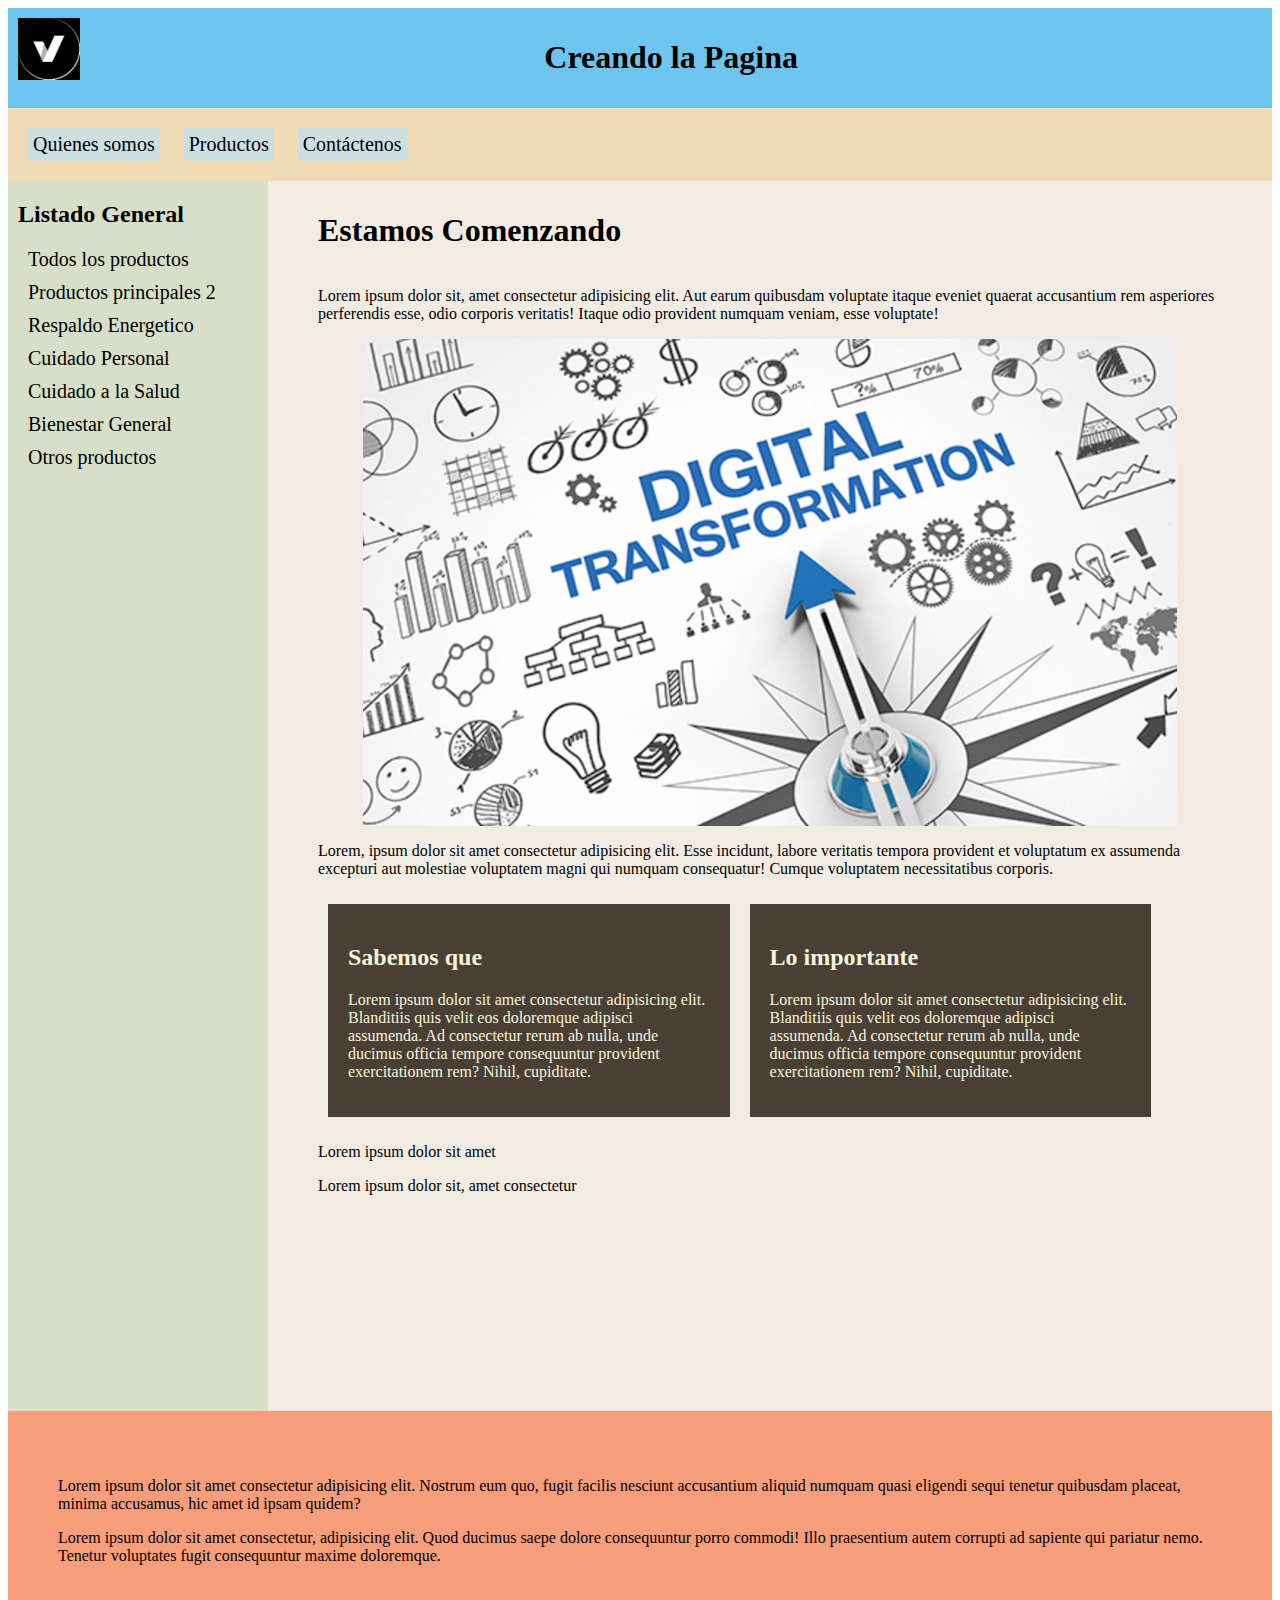
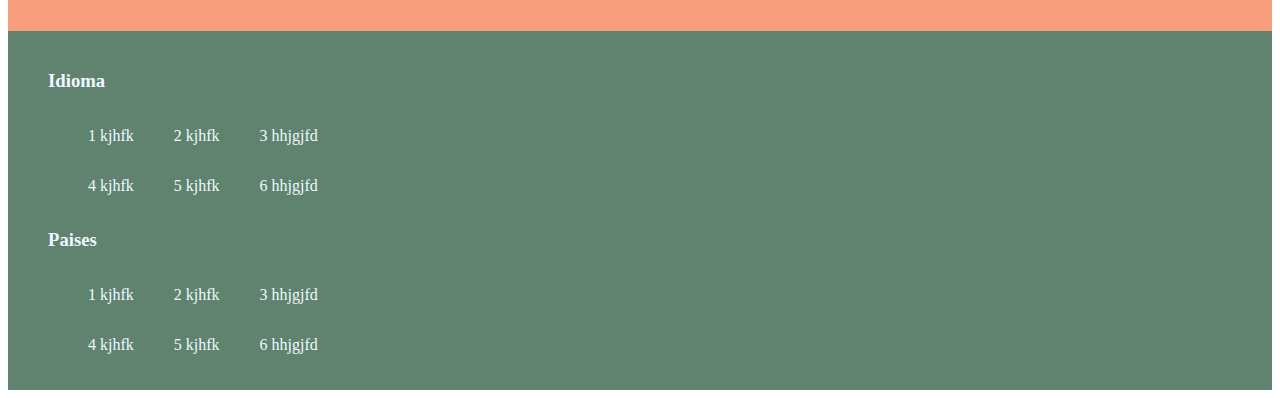
==== index.html @ 9282cfd0 "Hola" ====
<!DOCTYPE html>
<html lang="en">

<head>
    <meta charset="UTF-8">
    <meta name="viewport" content="width=device-width, initial-scale=1.0">
    <title>Desarrollo</title>

    <link rel="stylesheet" href="principal.css">
</head>


<body>

    <header>
        <div class="cabeza">
            <img src="logo.jpeg" ; style="width: 5%;">



            <h1>Creando la Pagina</h1>

        </div>

    </header>

    <nav>

        <a href="quiene.html" class="botones">Quienes somos</a>
        <a href="#" class="botones">Productos</a>
        <a href="#" class="botones">Contáctenos</a>

    </nav>

    <section class="principal">

        <aside>

            <h2>Listado General</h2>

            <a href="#"> Todos los productos</a>
            <a href="#"> Productos principales  2</a>
            <a href="#"> Respaldo Energetico</a>
            <a href="#"> Cuidado Personal</a>
            <a href="#"> Cuidado a la Salud</a>
            <a href="#"> Bienestar General</a>
            <a href="#"> Otros productos</a>


        </aside>



        <section class="primera flex">
            <h1>
                Estamos Comenzando
            </h1>

            <p>
                Lorem ipsum dolor sit, amet consectetur adipisicing elit. Aut earum quibusdam voluptate itaque eveniet quaerat accusantium rem asperiores perferendis esse, odio corporis veritatis! Itaque odio provident numquam veniam, esse voluptate!

            </p>
            <img class="displayed" src="Tranformacion_Digital.png" alt="Tranformacion Digital" ; style="width: 90%" ;>

            <p>Lorem, ipsum dolor sit amet consectetur adipisicing elit. Esse incidunt, labore veritatis tempora provident et voluptatum ex assumenda excepturi aut molestiae voluptatem magni qui numquam consequatur! Cumque voluptatem necessitatibus corporis.

            </p>

            <div class="divprimera">
                <article>
                    <h2> Sabemos que </h2>

                    <p>Lorem ipsum dolor sit amet consectetur adipisicing elit. Blanditiis quis velit eos doloremque adipisci assumenda. Ad consectetur rerum ab nulla, unde ducimus officia tempore consequuntur provident exercitationem rem? Nihil, cupiditate.

                    </p>
                </article>

            </div>


            <div class="divprimera ">

                <article>
                    <h2> Lo importante </h2>

                    <p>Lorem ipsum dolor sit amet consectetur adipisicing elit. Blanditiis quis velit eos doloremque adipisci assumenda. Ad consectetur rerum ab nulla, unde ducimus officia tempore consequuntur provident exercitationem rem? Nihil, cupiditate.

                    </p>
                </article>

            </div>

            <div class="tercera">
                <p>
                    Lorem ipsum dolor sit amet </p>

                <p>
                    Lorem ipsum dolor sit, amet consectetur </p>


            </div>

        </section>


    </section>

    <section class="segunda">

        <p>Lorem ipsum dolor sit amet consectetur adipisicing elit. Nostrum eum quo, fugit facilis nesciunt accusantium aliquid numquam quasi eligendi sequi tenetur quibusdam placeat, minima accusamus, hic amet id ipsam quidem?

        </p>

        <p>Lorem ipsum dolor sit amet consectetur, adipisicing elit. Quod ducimus saepe dolore consequuntur porro commodi! Illo praesentium autem corrupti ad sapiente qui pariatur nemo. Tenetur voluptates fugit consequuntur maxime doloremque.

        </p>

    </section>


</body>

<footer>
    <section class="pie">
        <section>

            <h3> Idioma</h3>

            <section class="flex">
                <ul> 1 kjhfk</ul>
                <ul> 2 kjhfk</ul>
                <ul> 3 hhjgjfd</ul>

            </section>

        </section>

        <section class="flex">
            <ul> 4 kjhfk</ul>
            <ul> 5 kjhfk</ul>
            <ul> 6 hhjgjfd</ul>

        </section>

        <section>

            <h3> Paises</h3>

            <section class="flex">
                <ul> 1 kjhfk</ul>
                <ul> 2 kjhfk</ul>
                <ul> 3 hhjgjfd</ul>

            </section>

        </section>

        <section class="flex">
            <ul> 4 kjhfk</ul>
            <ul> 5 kjhfk</ul>
            <ul> 6 hhjgjfd</ul>

        </section>


    </section>




</footer>

</html>
---- principal.css ----
.cabeza {
    background: rgb(109, 196, 236);
    padding: 10px;
    text-align: center;
}

img {
    float: left;
}

.principal {
    background: rgb(216, 223, 200);
}

nav {
    background: rgb(240, 219, 180);
    padding: 10px;
}

.flex {
    display: flex;
    flex-wrap: wrap;
}

.botones {
    display: inline-block;
    background: rgb(204, 224, 226);
    color: black;
    text-decoration: none;
    border-radius: 3px;
    margin: 10px;
    padding: 5px;
}

.botones:hover {
    background: #feceab;
}

a {
    display: block;
    text-decoration: none;
    margin: 10px;
    color: black;
    font-size: 20px;
}

aside {
    display: inline-block;
    width: 250px;
    float: left;
    margin: 0px;
    padding-left: 10px;
}

.primera {
    background-color: #f0ece3;
    margin: 0px;
    padding: 10px 50px 200px;
}

img.displayed {
    display: block;
    margin-left: auto;
    margin-right: auto
}

.divprimera {
    background: #4a3f35;
    color: beige;
    padding: 20px;
    display: flex;
    width: 40%;
    margin: 10px;
}

.flex {
    display: flex;
    flex-wrap: wrap;
}

.segunda {
    background: #f69e7b;
    margin: 0px;
    padding: 50px;
}

.tercera {
    display: inline-block;
}

.pie {
    background-color: rgb(95, 131, 111);
    color: aliceblue;
    padding: 20px 40px;
    margin: 0px;
}
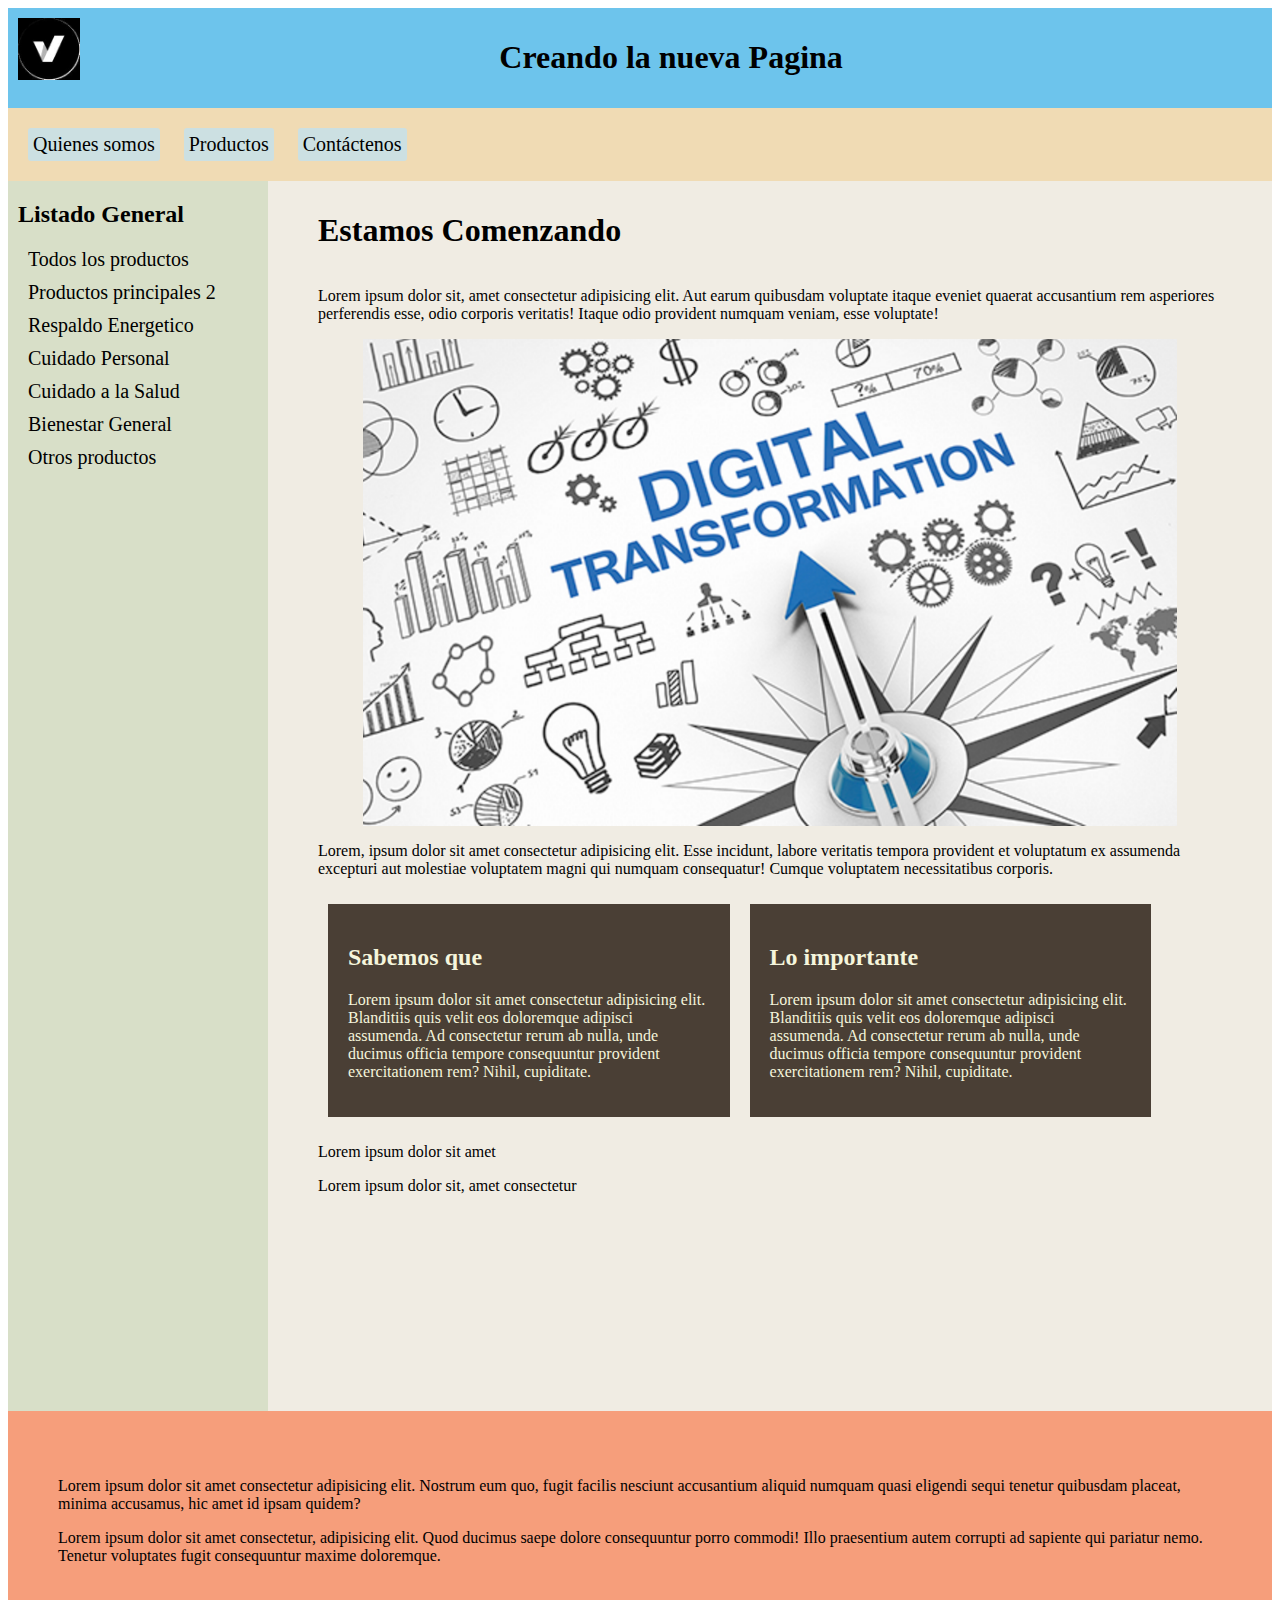
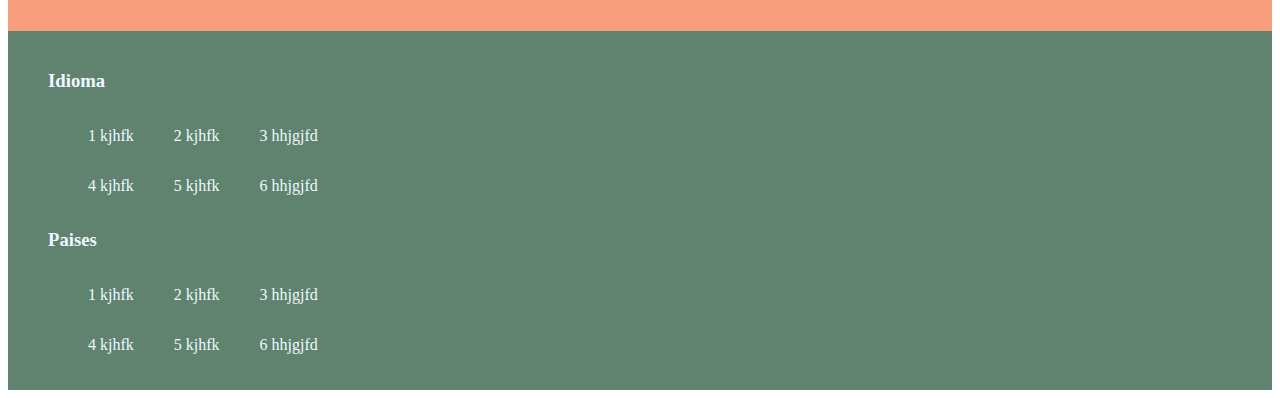
==== commit fe5f0e59: "este es mi commt" ====
--- a/index.html
+++ b/index.html
@@ -18,7 +18,7 @@
 
 
 
-            <h1>Creando la Pagina</h1>
+            <h1>Creando la nueva Pagina</h1>
 
         </div>
 
@@ -27,7 +27,7 @@
     <nav>
 
         <a href="quiene.html" class="botones">Quienes somos</a>
-        <a href="#" class="botones">Productos</a>
+        <a href="productos.html" class="botones">Productos</a>
         <a href="#" class="botones">Contáctenos</a>
 
     </nav>
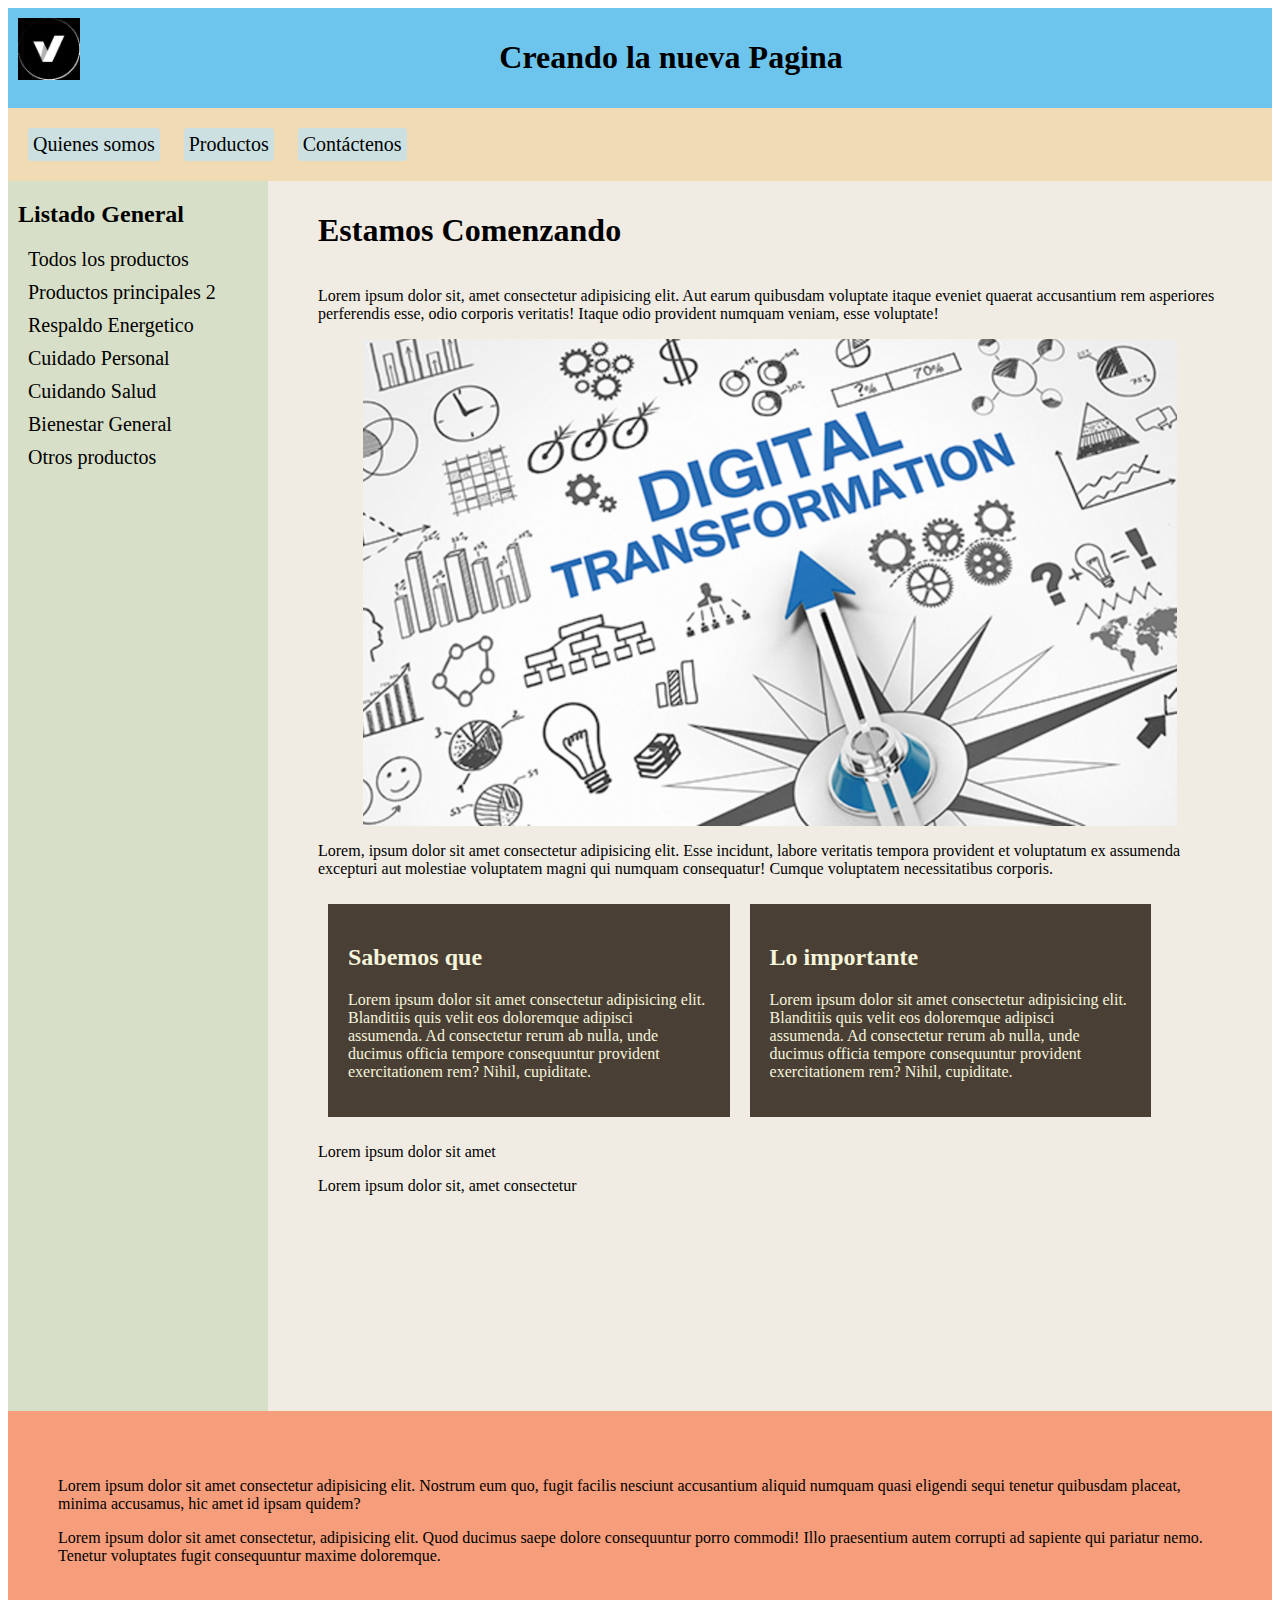
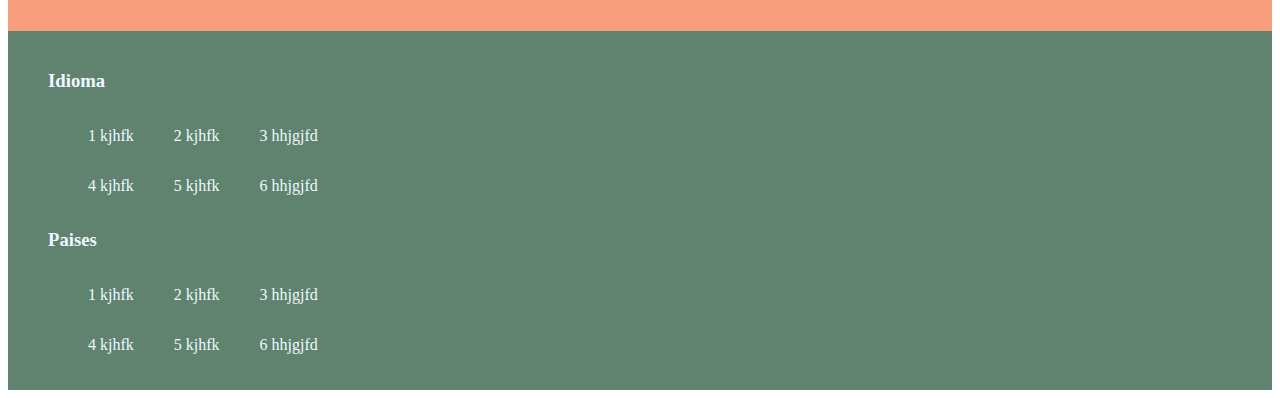
==== commit 314b91f3: "el segundo" ====
--- a/index.html
+++ b/index.html
@@ -28,7 +28,7 @@
 
         <a href="quiene.html" class="botones">Quienes somos</a>
         <a href="productos.html" class="botones">Productos</a>
-        <a href="#" class="botones">Contáctenos</a>
+        <a href="conta" class="botones">Contáctenos</a>
 
     </nav>
 
@@ -42,7 +42,7 @@
             <a href="#"> Productos principales  2</a>
             <a href="#"> Respaldo Energetico</a>
             <a href="#"> Cuidado Personal</a>
-            <a href="#"> Cuidado a la Salud</a>
+            <a href="#"> Cuidando Salud</a>
             <a href="#"> Bienestar General</a>
             <a href="#"> Otros productos</a>
 
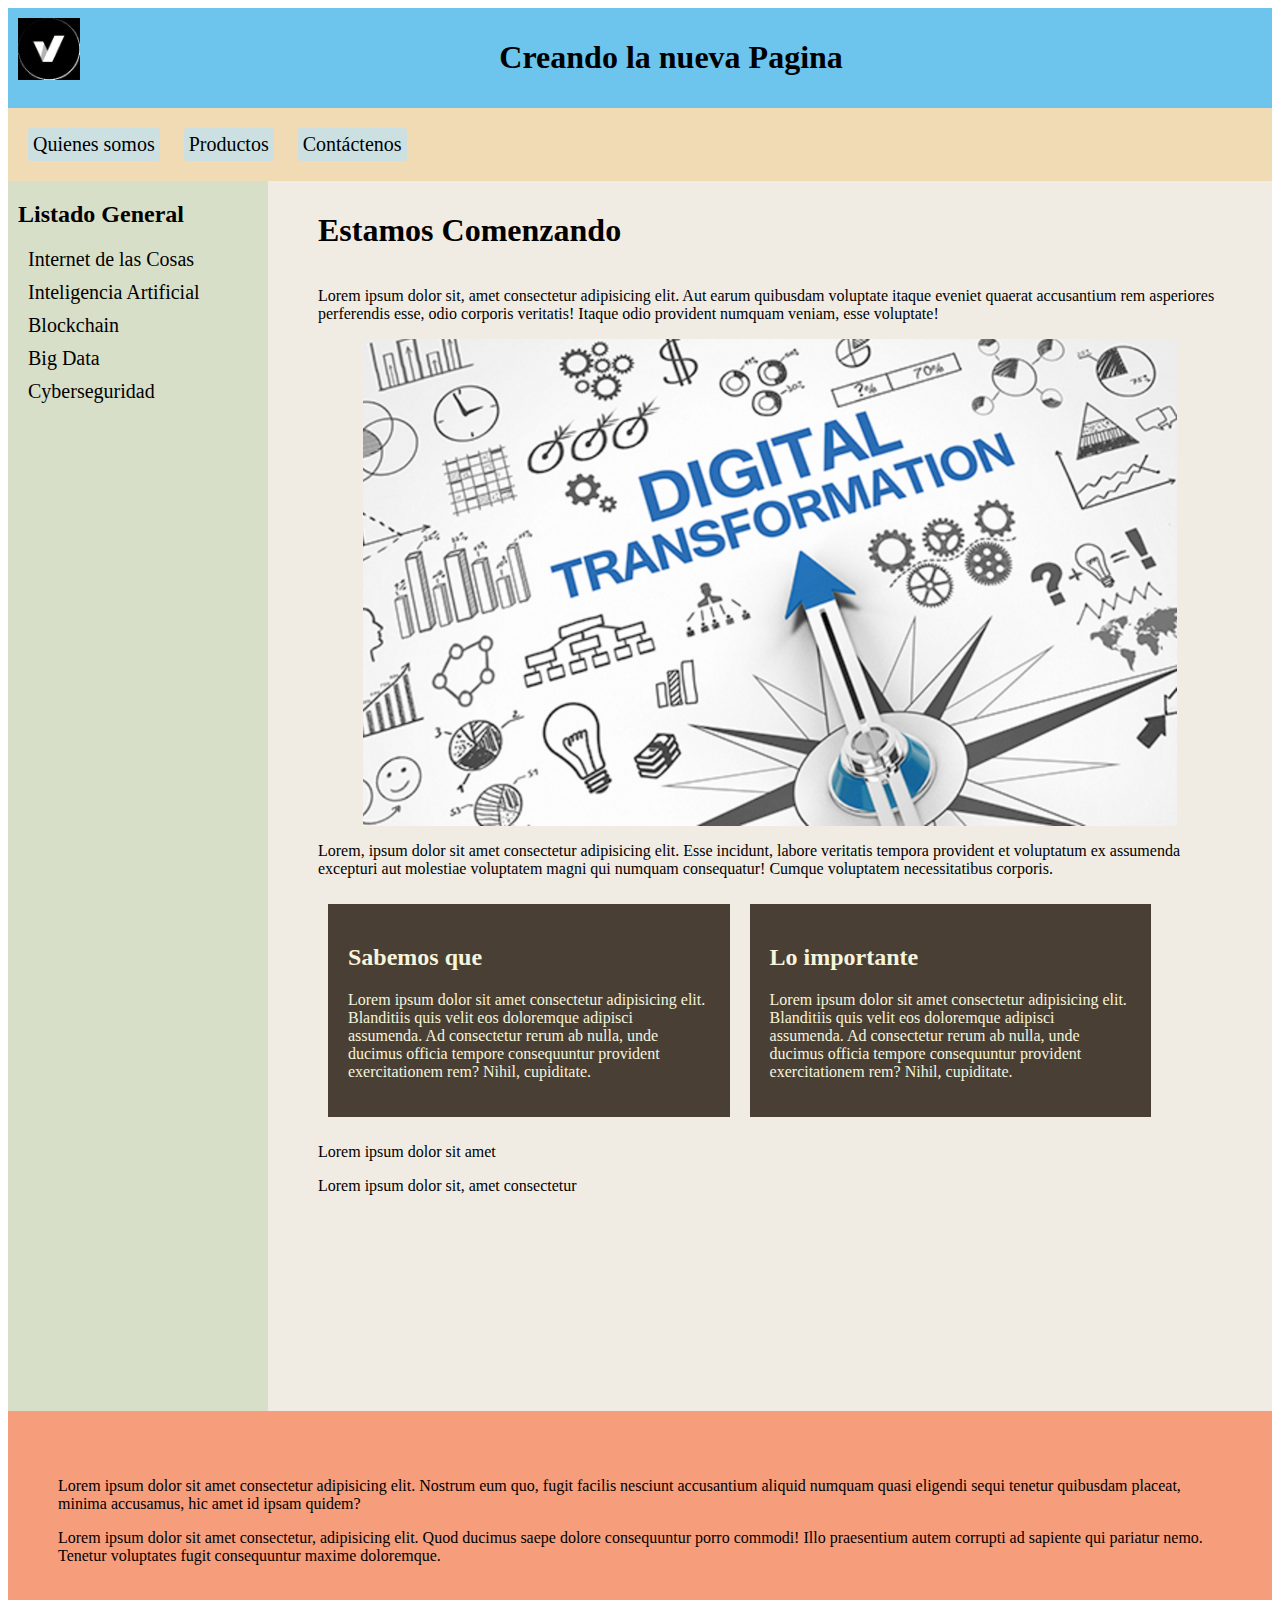
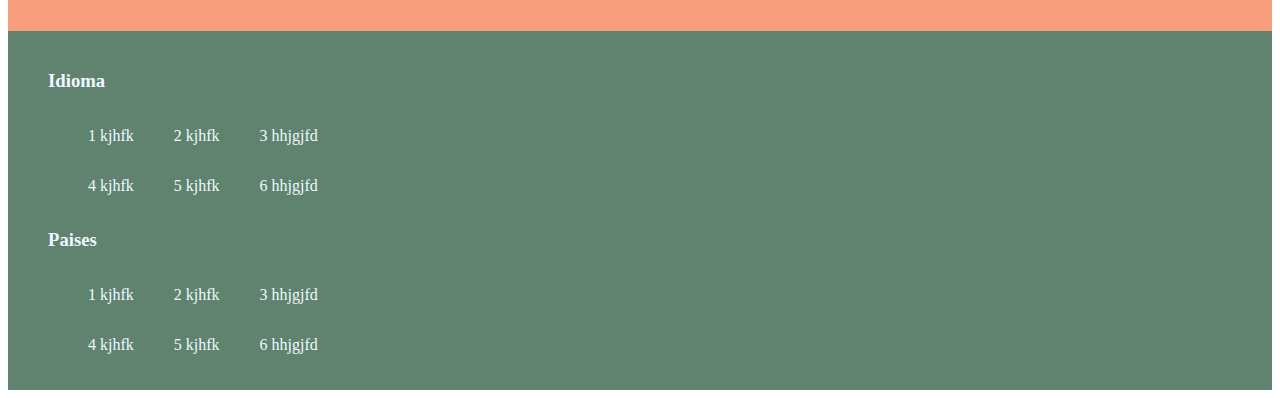
==== commit b03e207b: "e enter the commit message for your changes. Lines starting" ====
--- a/index.html
+++ b/index.html
@@ -38,13 +38,11 @@
 
             <h2>Listado General</h2>
 
-            <a href="#"> Todos los productos</a>
-            <a href="#"> Productos principales  2</a>
-            <a href="#"> Respaldo Energetico</a>
-            <a href="#"> Cuidado Personal</a>
-            <a href="#"> Cuidando Salud</a>
-            <a href="#"> Bienestar General</a>
-            <a href="#"> Otros productos</a>
+            <a href="#"> Internet de las Cosas</a>
+            <a href="#"> Inteligencia Artificial</a>
+            <a href="#"> Blockchain</a>
+            <a href="#"> Big Data</a>
+            <a href="#"> Cyberseguridad</a>
 
 
         </aside>
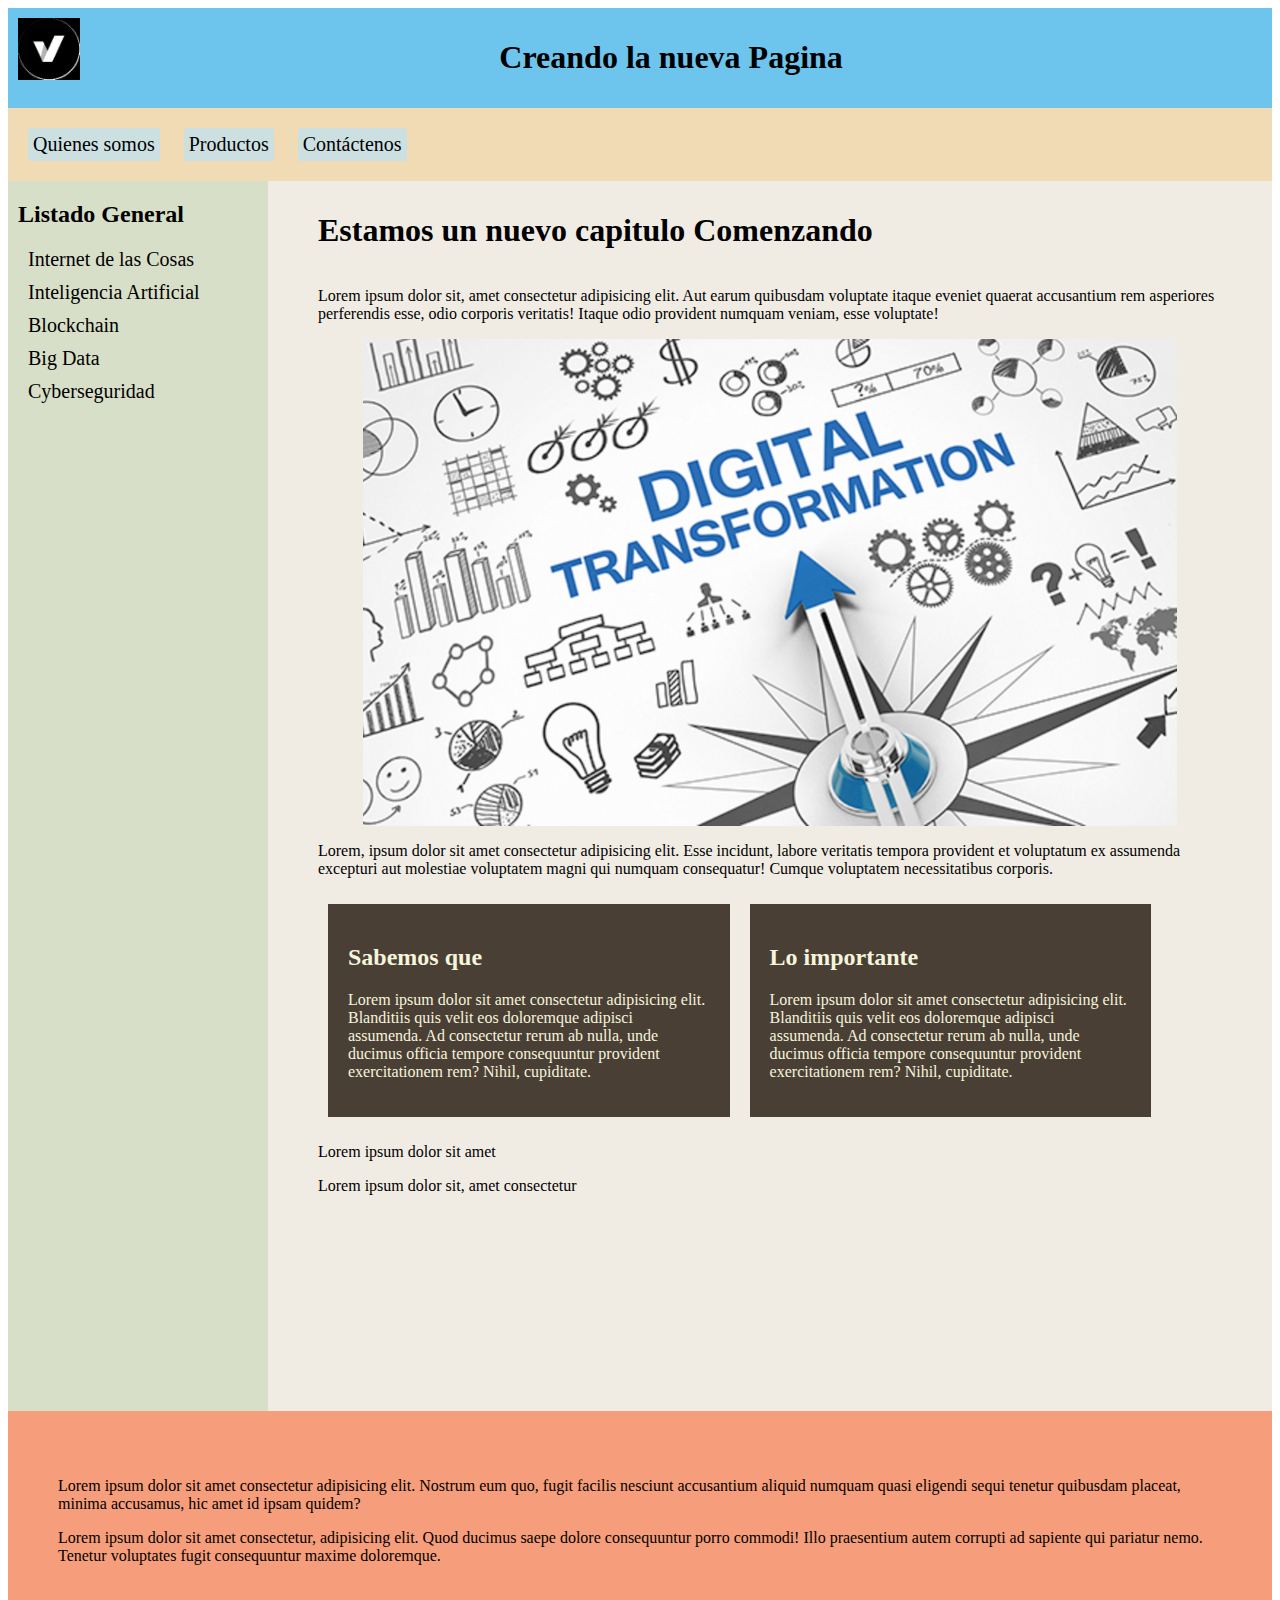
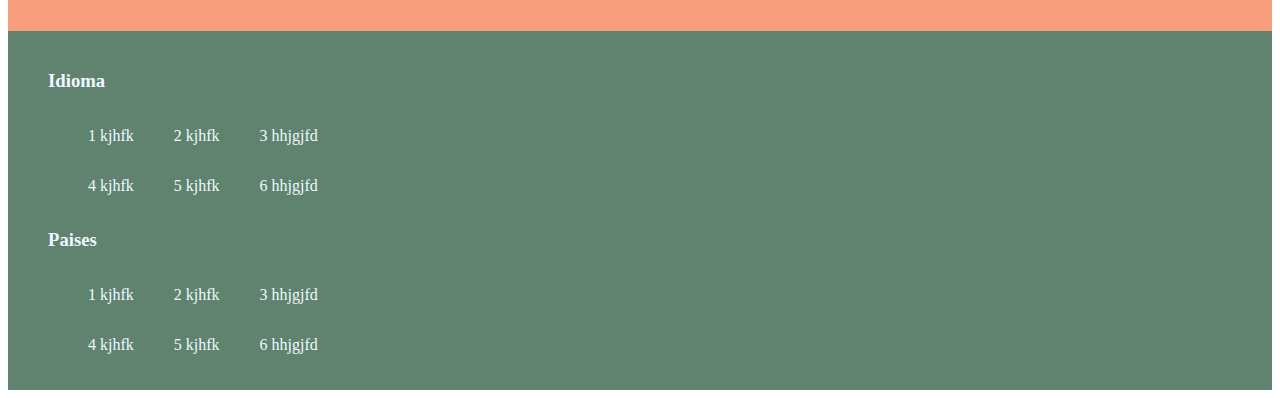
==== commit a3fe3d89: "setipmo" ====
--- a/index.html
+++ b/index.html
@@ -28,7 +28,7 @@
 
         <a href="quiene.html" class="botones">Quienes somos</a>
         <a href="productos.html" class="botones">Productos</a>
-        <a href="conta" class="botones">Contáctenos</a>
+        <a href="conta.html" class="botones">Contáctenos</a>
 
     </nav>
 
@@ -51,7 +51,7 @@
 
         <section class="primera flex">
             <h1>
-                Estamos Comenzando
+                Estamos un nuevo capitulo Comenzando
             </h1>
 
             <p>
